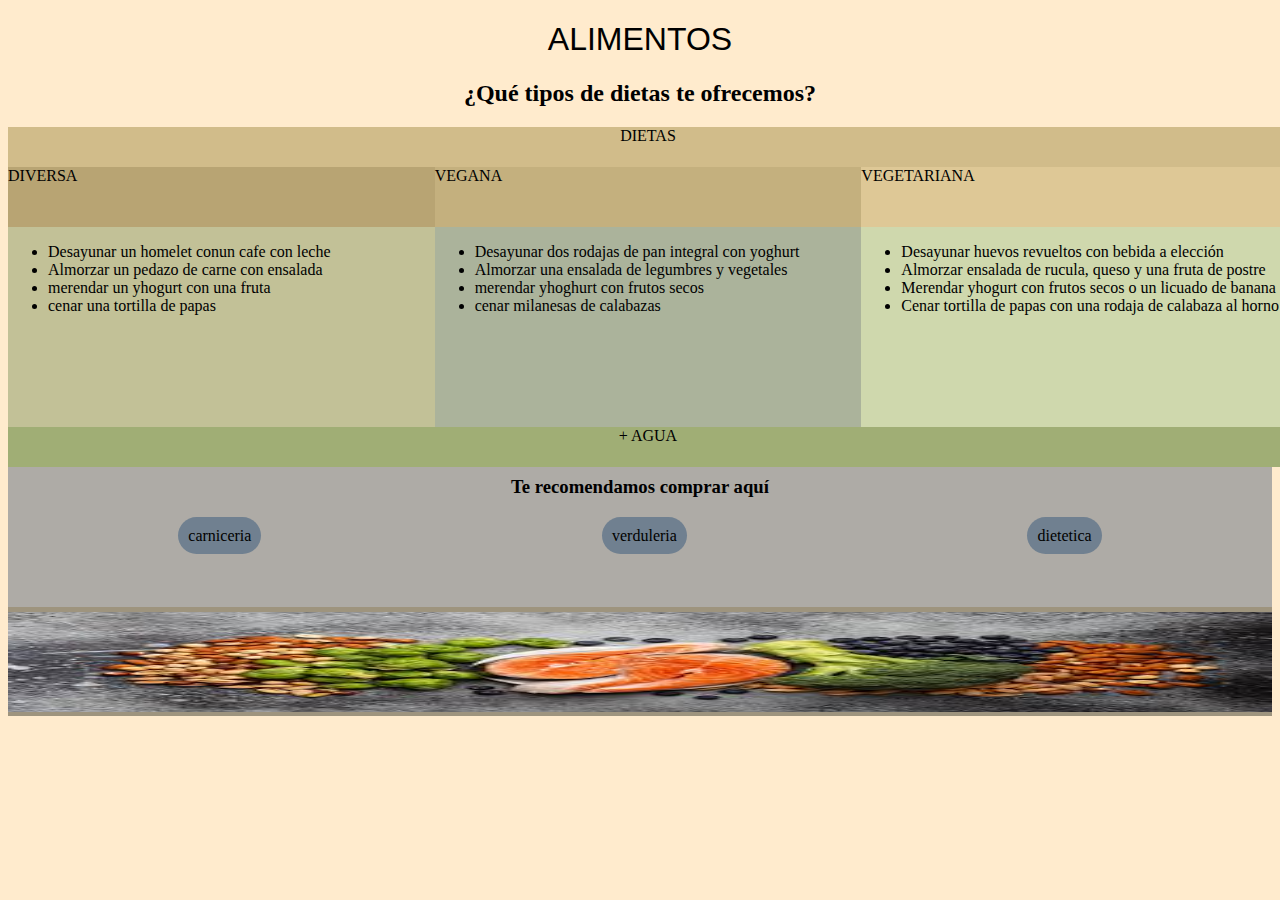
==== pages/alimentos.html @ 3fe72aac "inicializando el proyecto" ====
<!DOCTYPE html>
<html lang="en">

<head>
    <meta charset="UTF-8">
    <meta name="viewport" content="width=device-width, initial-scale=1.0">
    <title>ALIMENTOS|BOOKY</title>
    <link rel="stylesheet" href="../css/style.css">
</head>

<body class="back-alimentos">
    <header class="titulo-alimentos">
        <h1>ALIMENTOS</h1>
    </header>
    <main>
        <div class="subtitulo-alimentos">
            <h2>¿Qué tipos de dietas te ofrecemos?</h2>
        </div>

        <section class="items-alimentos">
            <div class="header">DIETAS</div>
            <div class="diversa">DIVERSA</div>
            <div class="vegana">VEGANA</div>
            <div class="vegetariana">VEGETARIANA</div>
            <div class="uno">
                <ul>
                    <li>Desayunar un homelet conun cafe con leche </li>
                    <li>Almorzar un pedazo de carne con ensalada</li>
                    <li>merendar un yhogurt con una fruta</li>
                    <li>cenar una tortilla de papas</li>
                </ul>
            </div>
            <div class="dos">
                <ul>
                    <li>Desayunar dos rodajas de pan integral con yoghurt</li>
                    <li>Almorzar una ensalada de legumbres y vegetales</li>
                    <li>merendar yhoghurt con frutos secos</li>
                    <li>cenar milanesas de calabazas</li>
                </ul>
            </div>
            <div class="tres">
                <ul>
                    <li>Desayunar huevos revueltos con bebida a elección</li>
                    <li>Almorzar ensalada de rucula, queso y una fruta de postre </li>
                    <li>Merendar yhogurt con frutos secos o un licuado de banana</li>
                    <li>Cenar tortilla de papas con una rodaja de calabaza al horno</li>
                </ul>
            </div>
            <div class="agua">+ AGUA</div>
        </section>




    </main>
    <footer class="footer-alimentos">

      
        <section class="box-links">
            <div class="titulo-footer">
                <h3>Te recomendamos comprar aquí</h3>
            </div>
            <div class="carniceria"><a href="http://carniceriaelfabi.com">carniceria</a></div>
            <div class="verduleria"><a href="http://greenshop.ar">verduleria</a></div>
            <div class="dietetica"><a href="http://newgarden.com.ar">dietetica</a></div>
        </section>


        <img src="../contenido/imagenes/foto2.jpeg" alt="foto de relleno">
    </footer>
</body>

</html>
---- css/style.css ----
a {
    text-decoration: none;
}



@import url('https://fonts.googleapis.com/css2?family=Bebas+Neue&display=swap');

/*INDEX*/


.healt h1 {
    position: absolute;
    top: 70px;
    left: 45rem;
    font-family: "Bebas Neue", sans-serif;
    font-weight: 400;
    font-style: normal;
    flex-wrap: wrap;

}

.backindex {
    background-color: #708090;
}







.row {
    position: absolute;
    margin-top: 125px;
}









.container {
    position: absolute;
    margin-top: 270px;
    font-size: 30px;
}


     
    









/*ALIMENTOS*/

@import url('https://fonts.googleapis.com/css2?family=Poetsen+One&display=swap');

.back-alimentos {
    background-color: blanchedalmond;
}

.titulo-alimentos h1 {
    text-align: center;
    font-family: "Poetsen One", sans-serif;
    font-weight: 400;
    font-style: normal;
}

.subtitulo-alimentos h2 {
    text-align: center;
}


.items-alimentos {
    display: grid;
    position: absolute;
    width: 100%;
    grid-template-columns: repeat(3, 1fr);
    grid-template-rows: 40px 60px 200px 40px;
    grid-template-areas:
        "header header header"
        "diversa vegana vegetariana"
        "uno     dos    tres"
        "agua   agua   agua";
}



.header {
    grid-area: header;
    background-color: #d1bc8a;
    text-align: center;
}



.diversa {
    grid-area: diversa;
    background-color: #b8a473;
}


.vegana {
    grid-area: vegana;
    background-color: #c4b07e;
}


.vegetariana {
    grid-area: vegetariana;
    background-color: #dec896;
}


.uno {
    grid-area: uno;
    background-color: rgb(194, 193, 151);
}




.dos {
    grid-area: dos;
    background-color: rgb(171, 179, 155);
}


.tres {
    grid-area: tres;
    background-color: #cfd8ad;
}


.agua {
    text-align: center;
    background-color: #a0ae75;
    grid-area: agua;
}


.footer-alimentos {
    background-color: #9e947e;
}




.footer-alimentos h3 {
    text-align: center;
}



.box-links {

    margin-top: 350px;
    width: 100%;
    justify-items: center;
    background-color: #aeaba6;
    display: grid;
    grid-template-rows: 70px 80px;
    grid-template-columns: repeat(3; 1fr);
    grid-template-areas:
        "titulo titulo titulo"
        "carniceria verduleria dietetica";
}

.titulo-footer {
    grid-area: titulo;

}

.carniceria a {
    grid-area: carniceria;
    color: black;
    padding: 10px;
    background-color: #708090;
    border-radius: 30px;
    text-align: center;
}

.verduleria a {
    grid-area: verduleria;
    color: black;
    padding: 10px;
    background-color: #708090;
    border-radius: 30px;

}

.dietetica a {
    grid-area: dietetica;
    color: black;
    padding: 10px;
    background-color: #708090;
    border-radius: 30px;

}




.footer-alimentos img {
    width: 100%;
    height: 100px;
    margin-top: 5px;
}

/*MOBILE*/

@media screen and (max-width:768px) {
    

    .back-alimentos {
        background-color: blanchedalmond;
    }
    
    .titulo-alimentos h1 {
        text-align: center;
        font-family: "Poetsen One", sans-serif;
        font-weight: 200;
        font-style: normal;
    }
    
    .subtitulo-alimentos h2 {
        text-align: center;
    }
    .items-alimentos {
        display: grid;
        position: absolute;
        width: 100%;
        grid-template-columns: repeat(3, 1fr);
        grid-template-rows: 30px 40px 200px 30px 40px 200px 30px 40px 200px 30px;
        grid-template-areas:
            "header header header"
            "diversa diversa diversa "
            "uno    uno   uno  "
            "header header header"
            "vegana vegana vegana"
            "dos    dos      dos"
            "header header header"
            "vegetariana vegetariana vegetariana"
            "tres         tres       tres"
            "agua   agua   agua";
    }
   
    
    .box-links {

        margin-top: 350px;
        width: 100%;
        justify-items: center;
        background-color: #aeaba6;
        display: grid;
        grid-template-rows: 90px 110px;
        grid-template-columns: repeat(3; 1fr);
        grid-template-areas:
            "titulo titulo titulo"
            "carniceria verduleria dietetica";
    }
    .footer-alimentos img {
        width: 768px;
        height: 100px;
        margin-top: 5px;
    }
}




/*MATERIAL*/





.titulo-materiales {
    text-align: center;
}






.backmateriales {
    background-image: url(../contenido/imagenes/back-material.webp);
    background-repeat: no-repeat;
    background-size: cover;
    background-attachment: fixed;
    background-position: center;
}

.loop video {
    width: 100%;
    height: 300px;
}

.footer-materiales {
   position: relative;
   bottom:-310px;
    background-color: black;
    height: 90px;
   
}


.footer-materiales p {
font-size: 60px;
text-align: center;
}


/*MOBILE*/ 
    
@media screen and (max-width:768px) {
    .footer-materiales p {
        font-size: 50px;
        text-align: center;
        }
}
/*HEAD*/

.backhead {
    background-color: rgba(132, 215, 248, 0.671);
}

.titulo-head h1 {
background-color: skyblue;
text-align: center;
}

.footer-head {
position: relative;
    bottom: -540px;
    background-color: rgb(172, 172, 237);
    font-size: 70px;
    height: 120px;
    text-align: center;
}
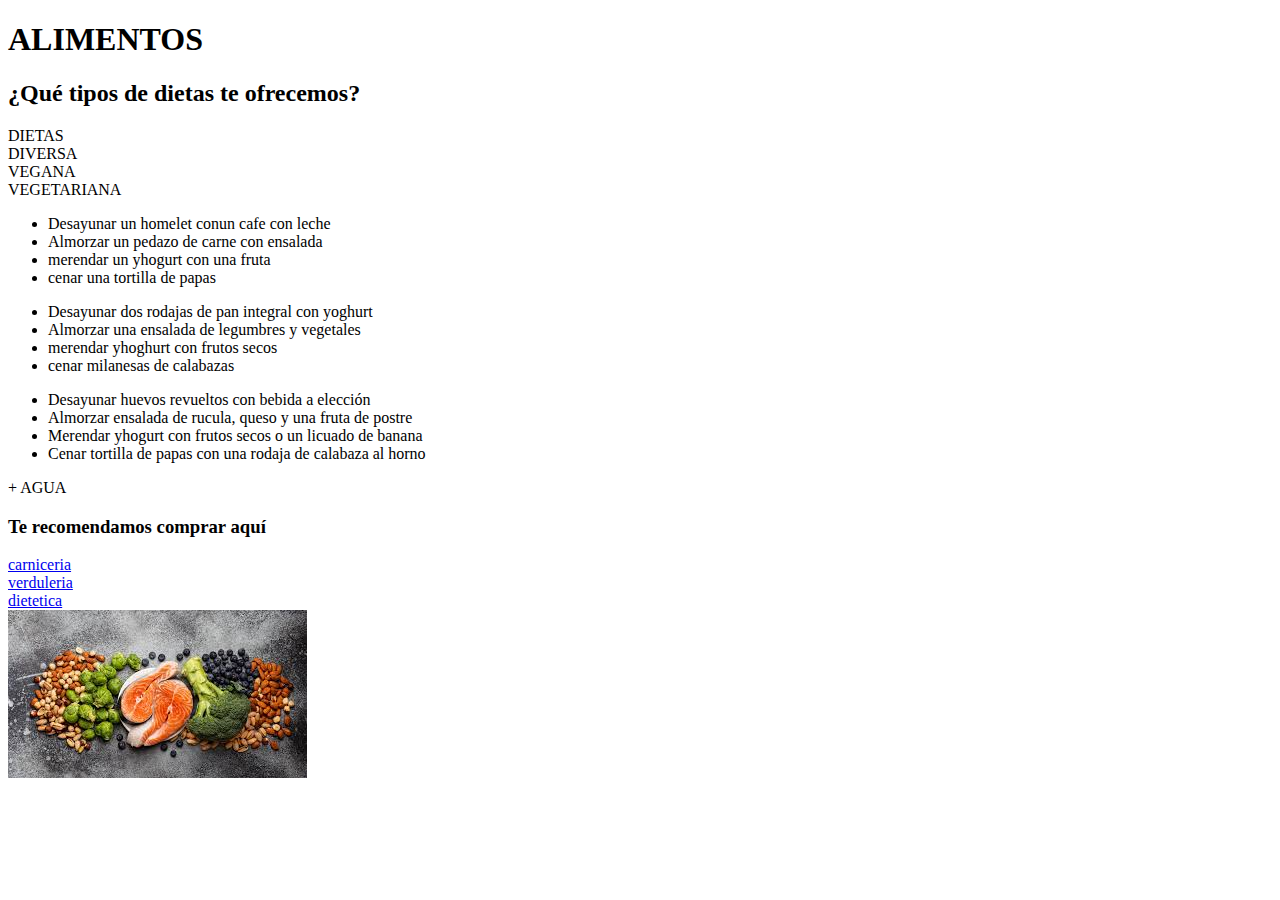
==== commit aa514e61: "6/1" ====
--- a/pages/alimentos.html
+++ b/pages/alimentos.html
@@ -5,7 +5,7 @@
     <meta charset="UTF-8">
     <meta name="viewport" content="width=device-width, initial-scale=1.0">
     <title>ALIMENTOS|BOOKY</title>
-    <link rel="stylesheet" href="../css/style.css">
+    <link rel="stylesheet" href="../css/estilos.css">
 </head>
 
 <body class="back-alimentos">
--- a/css/estilos.css
+++ b/css/estilos.css
@@ -0,0 +1,3 @@
+
+
+/*# sourceMappingURL=estilos.css.map */
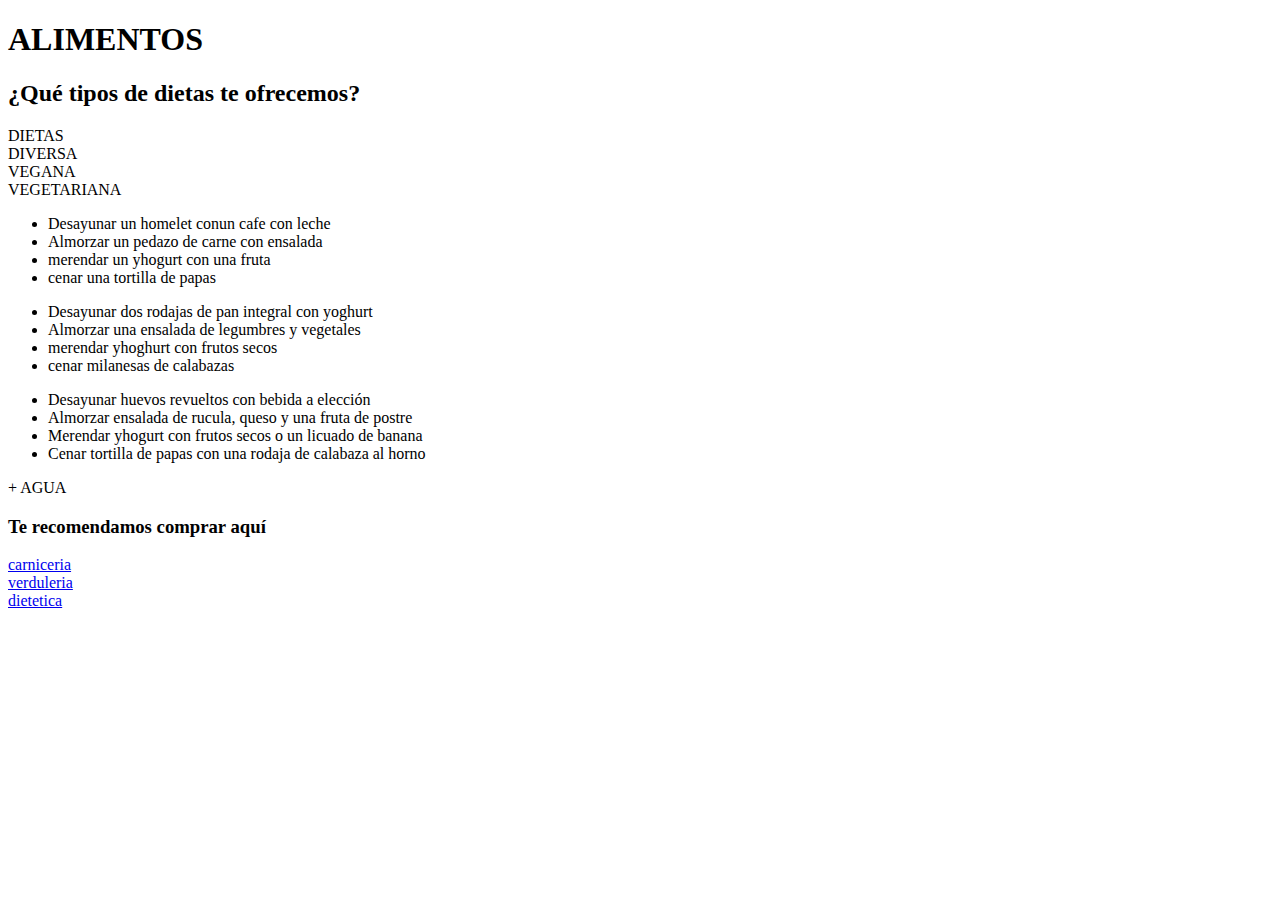
==== commit a894f864: "20:16" ====
--- a/pages/alimentos.html
+++ b/pages/alimentos.html
@@ -5,7 +5,7 @@
     <meta charset="UTF-8">
     <meta name="viewport" content="width=device-width, initial-scale=1.0">
     <title>ALIMENTOS|BOOKY</title>
-    <link rel="stylesheet" href="../css/estilos.css">
+    <link rel="stylesheet" href="../CSS/estilos.css">
 </head>
 
 <body class="back-alimentos">
@@ -66,7 +66,7 @@
         </section>
 
 
-        <img src="../contenido/imagenes/foto2.jpeg" alt="foto de relleno">
+       
     </footer>
 </body>
 
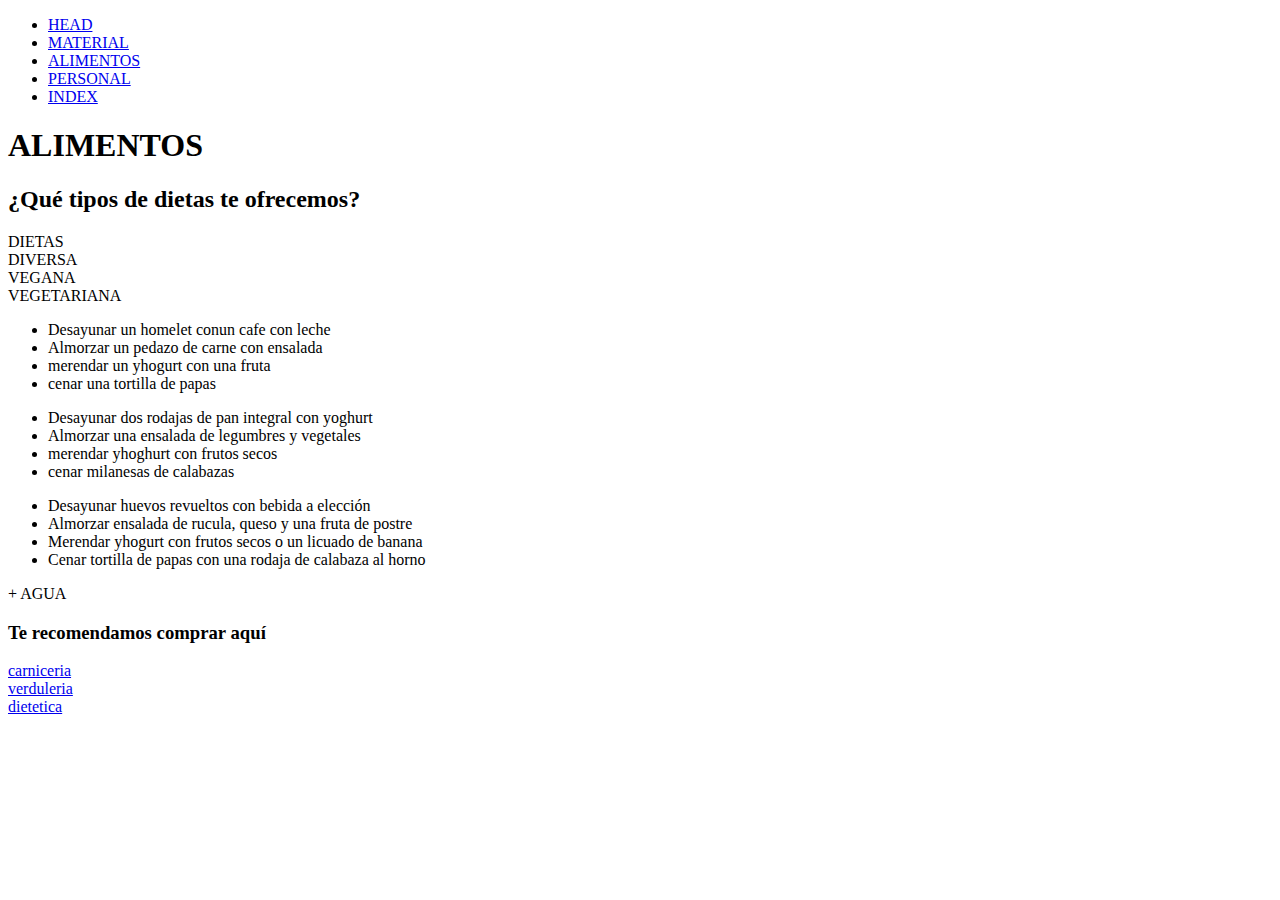
==== commit 3efbd172: "16:47" ====
--- a/pages/alimentos.html
+++ b/pages/alimentos.html
@@ -10,6 +10,17 @@
 
 <body class="back-alimentos">
     <header class="titulo-alimentos">
+       
+       <ul class="navbar-alimentos">
+        <li><a href="./head.html">HEAD</a></li>
+        <li><a href="./material.html">MATERIAL</a></li>
+        <li><a href="#">ALIMENTOS</a></li>
+        <li><a href="./personal.html">PERSONAL</a></li>
+        <li><a href="../index.html">INDEX</a></li>
+       </ul>
+       
+       
+       
         <h1>ALIMENTOS</h1>
     </header>
     <main>
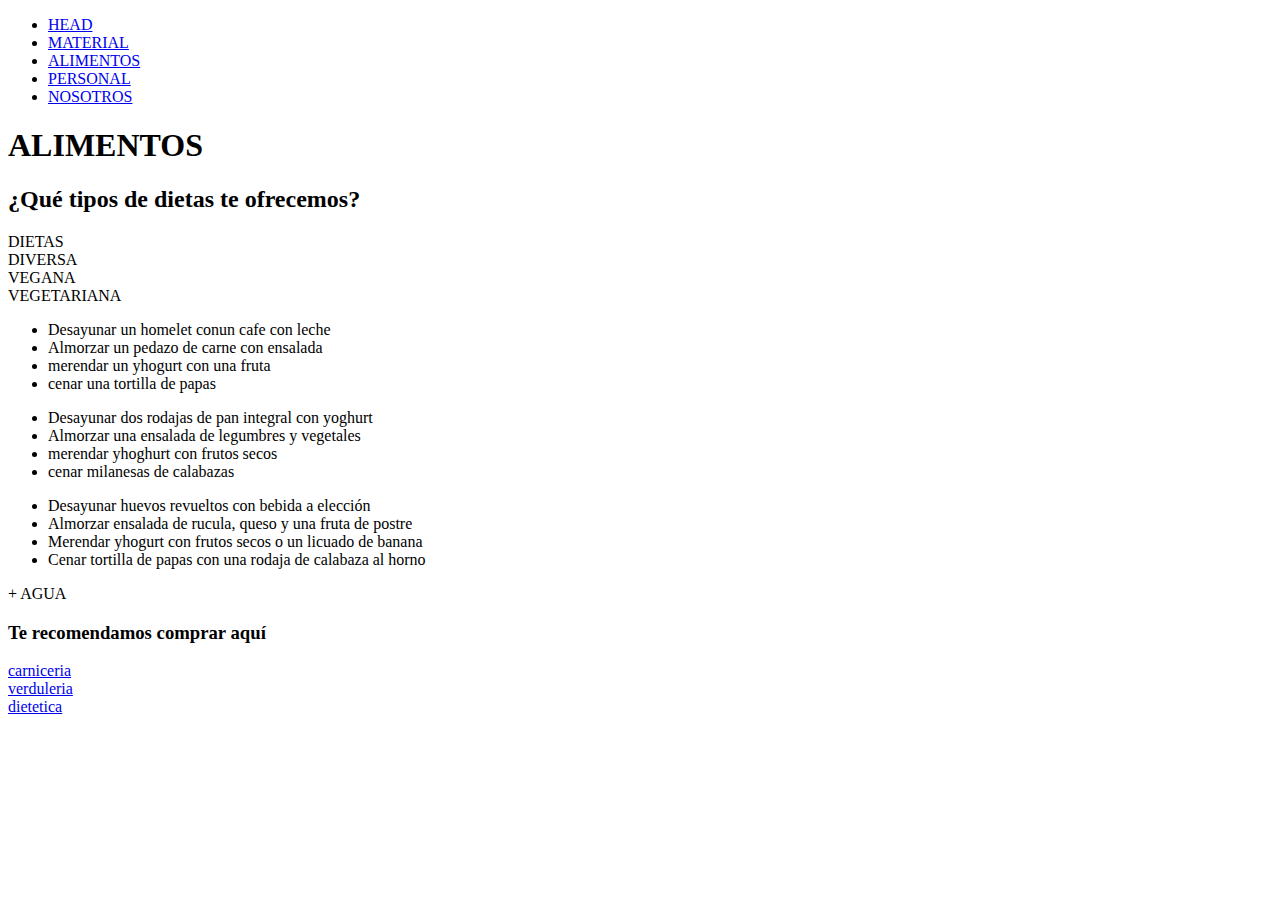
==== commit 5d20b779: "12:27" ====
--- a/pages/alimentos.html
+++ b/pages/alimentos.html
@@ -4,7 +4,7 @@
 <head>
     <meta charset="UTF-8">
     <meta name="viewport" content="width=device-width, initial-scale=1.0">
-    <title>ALIMENTOS|BOOKY</title>
+    <title>ALIMENTOS|HEALT</title>
     <link rel="stylesheet" href="../CSS/estilos.css">
 </head>
 
@@ -16,7 +16,7 @@
         <li><a href="./material.html">MATERIAL</a></li>
         <li><a href="#">ALIMENTOS</a></li>
         <li><a href="./personal.html">PERSONAL</a></li>
-        <li><a href="../index.html">INDEX</a></li>
+        <li><a href="../index.html">NOSOTROS</a></li>
        </ul>
        
        
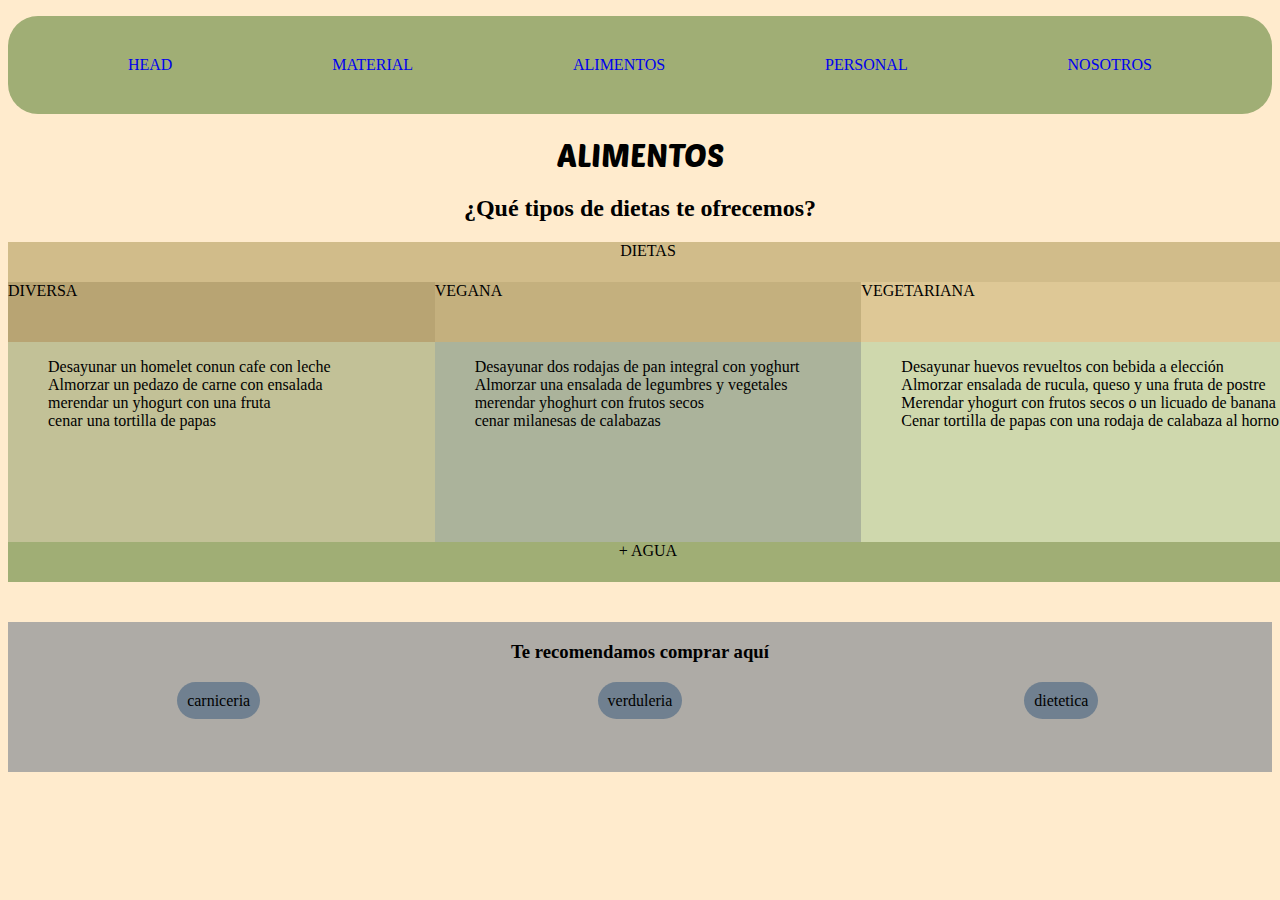
==== commit 0b4351b0: "p" ====
--- a/pages/alimentos.html
+++ b/pages/alimentos.html
@@ -4,8 +4,10 @@
 <head>
     <meta charset="UTF-8">
     <meta name="viewport" content="width=device-width, initial-scale=1.0">
+    <meta name="description" content="salud">
+    <meta name="keywords" content="ALIMENTACIÓN, DIETAS, ALIMENTOS">
     <title>ALIMENTOS|HEALT</title>
-    <link rel="stylesheet" href="../CSS/estilos.css">
+    <link rel="stylesheet" href="../css/estilos.css">
 </head>
 
 <body class="back-alimentos">
--- a/css/estilos.css
+++ b/css/estilos.css
@@ -0,0 +1,528 @@
+@import url("https://fonts.googleapis.com/css2?family=Bebas+Neue&display=swap");
+@import url("https://fonts.googleapis.com/css2?family=Poetsen+One&display=swap");
+@import url("https://fonts.googleapis.com/css2?family=Bebas+Neue&family=Playfair+Display:ital,wght@0,400..900;1,400..900&family=Roboto+Mono:ital,wght@0,100..700;1,100..700&display=swap");
+a {
+  text-decoration: none;
+}
+
+li {
+  list-style: none;
+}
+
+.healt {
+  flex-wrap: wrap;
+}
+.healt h1 {
+  position: relative;
+  top: 70px;
+  left: 45rem;
+  font-family: "bebas Neue", sans-serif;
+  font-weight: 400;
+  font-style: normal;
+}
+
+.titulo-alimentos .navbar-alimentos {
+  display: flex;
+  flex-wrap: wrap;
+  justify-content: space-around;
+  background-color: #a0ae75;
+  padding: 40px;
+  border-radius: 30px;
+}
+.titulo-alimentos h1 {
+  text-align: center;
+  font-family: "Poetsen One", sans-serif;
+  font-weight: 400;
+  font-style: normal;
+}
+
+.titulo-materiales .navbar-material {
+  display: flex;
+  flex-wrap: wrap;
+  justify-content: space-around;
+  background-color: skyblue;
+  padding: 30px;
+  border-radius: 30px;
+  margin-top: 10px;
+}
+.titulo-materiales h1 {
+  text-align: center;
+}
+
+.titulo-head .navbar-head {
+  display: flex;
+  flex-wrap: wrap;
+  justify-content: space-around;
+  background-color: rgb(172, 172, 237);
+  padding: 30px;
+  border-radius: 30px;
+  margin-top: 10px;
+}
+.titulo-head h1 {
+  background-color: skyblue;
+  text-align: center;
+}
+
+.header-personal .navbar-personal {
+  display: flex;
+  flex-wrap: wrap;
+  justify-content: space-around;
+  background-color: black;
+  padding: 40px;
+  border-radius: 30px;
+  margin-top: 10px;
+}
+.header-personal h1 {
+  text-align: center;
+  text-align: center;
+  font-family: "Poetsen One", sans-serif;
+  font-weight: 400;
+  font-style: normal;
+}
+
+.back-alimentos {
+  background-color: blanchedalmond;
+}
+
+.subtitulo-alimentos h2 {
+  text-align: center;
+}
+
+.items-alimentos {
+  display: grid;
+  position: absolute;
+  width: 100%;
+  grid-template-columns: repeat(3, 1fr);
+  grid-template-rows: 40px 60px 200px 40px;
+  grid-template-areas: "header header header" "diversa vegana vegetariana" "uno     dos    tres" "agua   agua   agua";
+}
+.items-alimentos .header {
+  grid-area: header;
+  background-color: #d1bc8a;
+  text-align: center;
+}
+.items-alimentos .diversa {
+  grid-area: diversa;
+  background-color: #b8a473;
+}
+.items-alimentos .vegana {
+  grid-area: vegana;
+  background-color: #c4b07e;
+}
+.items-alimentos .vegetariana {
+  grid-area: vegetariana;
+  background-color: #dec896;
+}
+.items-alimentos .uno {
+  grid-area: uno;
+  background-color: rgb(194, 193, 151);
+}
+.items-alimentos .dos {
+  grid-area: dos;
+  background-color: rgb(171, 179, 155);
+}
+.items-alimentos .tres {
+  grid-area: tres;
+  background-color: #cfd8ad;
+}
+.items-alimentos .agua {
+  text-align: center;
+  background-color: #a0ae75;
+  grid-area: agua;
+}
+
+.cuadro {
+  position: relative;
+  display: flex;
+  justify-content: space-around;
+  flex-wrap: wrap;
+  flex-direction: row;
+}
+.cuadro .primera {
+  flex-direction: column;
+}
+.cuadro .primera .one {
+  background-color: aquamarine;
+  padding-bottom: 40px;
+}
+.cuadro .primera .one .especialistas {
+  background-color: aliceblue;
+  text-align: center;
+}
+.cuadro .primera .two {
+  background-color: aquamarine;
+  padding-bottom: 50px;
+}
+.cuadro .primera .two .experiencia {
+  background-color: aliceblue;
+  text-align: center;
+}
+.cuadro .segunda {
+  flex-direction: column;
+}
+.cuadro .segunda .three {
+  background-color: aquamarine;
+  padding-bottom: 50px;
+}
+.cuadro .segunda .three .dietas {
+  background-color: aliceblue;
+  text-align: center;
+}
+.cuadro .segunda .four {
+  background-color: aquamarine;
+  padding-bottom: 50px;
+}
+.cuadro .segunda .four .atencion {
+  background-color: aliceblue;
+  text-align: center;
+}
+
+.backindex {
+  background-color: #708090;
+}
+
+.inicio {
+  position: relative;
+  display: flex;
+  flex-direction: column;
+  top: 90px;
+  width: 631px;
+  height: 500px;
+  margin-left: 450px;
+}
+.inicio img {
+  width: 627px;
+}
+.inicio h3 {
+  text-align: center;
+}
+.inicio .d1 {
+  border: solid 2px black;
+}
+.inicio .d1:hover {
+  background-color: #aeaba6;
+  transition: all 2s;
+}
+.inicio .d2 {
+  border: solid 2px black;
+  margin-top: 30px;
+}
+.inicio .d2:hover {
+  background-color: #aeaba6;
+  transition: all 2s;
+}
+.inicio .d2 img {
+  width: 629px;
+}
+.inicio .d3 {
+  border: solid 2px black;
+  margin-top: 30px;
+}
+.inicio .d3:hover {
+  background-color: #aeaba6;
+  transition: all 2s;
+}
+.inicio .d4 {
+  border: solid 2px black;
+  margin-top: 30px;
+}
+.inicio .d4:hover {
+  background-color: #aeaba6;
+  transition: all 2s;
+}
+
+.backhead {
+  background-color: rgba(132, 215, 248, 0.671);
+}
+
+.main-head {
+  position: relative;
+  left: 230px;
+  width: 70%;
+  height: 900px;
+}
+.main-head p {
+  font-size: 20px;
+}
+
+.carousel {
+  position: relative;
+  flex-wrap: wrap;
+  top: 30px;
+  margin-right: 60px;
+  margin-left: 60px;
+  margin-bottom: 70px;
+}
+
+.footer-index {
+  position: relative;
+  top: 1800px;
+  border: double;
+  flex-wrap: wrap;
+}
+.footer-index h4 {
+  text-align: center;
+  margin-bottom: 15px;
+}
+.footer-index .items {
+  text-align: center;
+}
+.footer-index .items a {
+  font-size: 30px;
+  margin: 40px;
+}
+.footer-index .items a:hover {
+  background-color: #aeaba6;
+  border-radius: 100%;
+  padding: 5px;
+  transition: all 2s;
+}
+
+.footer-alimentos {
+  background-color: #9e947e;
+  position: relative;
+  top: 50px;
+}
+.footer-alimentos .box-links {
+  margin-top: 350px;
+  width: 100%;
+  justify-items: center;
+  background-color: #aeaba6;
+  display: grid;
+  grid-template-rows: 70px 80px;
+  grid-template-columns: repeat(3, 1fr);
+  grid-template-areas: "titulo titulo titulo" "carniceria verduleria dietetica";
+}
+.footer-alimentos .box-links .titulo-footer {
+  grid-area: titulo;
+}
+.footer-alimentos .box-links .titulo-footer h3 {
+  text-align: center;
+}
+.footer-alimentos .box-links .carniceria {
+  grid-area: carniceria;
+  text-align: center;
+}
+.footer-alimentos .box-links {
+  grid-area: verduleria;
+}
+.footer-alimentos .box-links {
+  grid-area: dietetica;
+}
+.footer-alimentos .box-links a {
+  color: black;
+  padding: 10px;
+  background-color: #708090;
+  border-radius: 30px;
+}
+
+.footer-materiales {
+  background-color: #708090;
+  margin-top: 20px;
+  font-size: 20px;
+}
+.footer-materiales .lore {
+  height: 50px;
+  transition: height 2s;
+  text-align: center;
+}
+.footer-materiales .lore:hover {
+  height: 150px;
+}
+
+.footer-head {
+  position: relative;
+  height: 150px;
+  bottom: 200px;
+  text-align: center;
+  border: dashed;
+}
+.footer-head h3 {
+  font-family: "Poetsen One", sans-serif;
+}
+.footer-head form label {
+  font-size: 20px;
+  margin-right: 10px;
+}
+.footer-head form input:hover {
+  box-shadow: 2px 2px rgb(172, 172, 237) inset;
+}
+
+.footer-personal {
+  background-color: #d1bc8a;
+  height: 120px;
+}
+.footer-personal p {
+  text-align: center;
+}
+.footer-personal .ig {
+  display: flex;
+  justify-content: space-around;
+}
+.footer-personal .ig a {
+  background-color: #708090;
+  border-radius: 20px;
+  color: black;
+}
+
+@media screen and (max-width: 768px) {
+  .back-alimentos {
+    background-color: blanchedalmond;
+  }
+  .titulo-alimentos .navbar-alimentos {
+    display: flex;
+    flex-wrap: wrap;
+    justify-content: space-around;
+    background-color: #a0ae75;
+    padding: 40px;
+    border-radius: 30px;
+  }
+  .titulo-alimentos h1 {
+    text-align: center;
+    font-family: "Poetsen One", sans-serif;
+    font-weight: 400;
+    font-style: normal;
+  }
+  .subtitulo-alimentos h2 {
+    text-align: center;
+  }
+  .items-alimentos {
+    display: grid;
+    position: absolute;
+    width: 100%;
+    grid-template-columns: repeat(3, 1fr);
+    grid-template-rows: 30px 40px 200px 30px 40px 200px 30px 40px 200px 30px;
+    grid-template-areas: "header header header" "diversa diversa diversa " "uno    uno   uno  " "header header header" "vegana vegana vegana" "dos    dos      dos" "header header header" "vegetariana vegetariana vegetariana" "tres         tres       tres" "agua   agua   agua";
+  }
+  .footer-alimentos .box-links {
+    margin-top: 350px;
+    width: 100%;
+    justify-items: center;
+    background-color: #aeaba6;
+    display: grid;
+    grid-template-rows: 90px 110px;
+    grid-template-columns: repeat 3, 1fr;
+    grid-template-areas: "titulo titulo titulo" "carniceria verduleria dietetica";
+  }
+  .footer-alimentos img {
+    width: 768px;
+    height: 100px;
+    margin-top: 5px;
+  }
+}
+@media screen and (max-width: 768px) {
+  .navbar-material {
+    display: flex;
+    flex-wrap: wrap;
+    justify-content: space-around;
+    background-color: skyblue;
+    padding: 30px;
+    border-radius: 30px;
+    margin-top: 10px;
+  }
+  h1 {
+    text-align: center;
+  }
+  .cuadro {
+    position: relative;
+    display: flex;
+    justify-content: space-around;
+    flex-wrap: wrap;
+    flex-direction: row;
+  }
+  .cuadro .primera {
+    flex-direction: column;
+  }
+  .cuadro .primera .one {
+    background-color: aquamarine;
+    padding-bottom: 40px;
+  }
+  .cuadro .primera .one .especialistas {
+    background-color: aliceblue;
+    text-align: center;
+  }
+  .cuadro .primera .two {
+    background-color: aquamarine;
+    padding-bottom: 50px;
+  }
+  .cuadro .primera .two .experiencia {
+    background-color: aliceblue;
+    text-align: center;
+  }
+  .cuadro .segunda {
+    flex-direction: column;
+  }
+  .cuadro .segunda .three {
+    background-color: aquamarine;
+    padding-bottom: 50px;
+  }
+  .cuadro .segunda .three .dietas {
+    background-color: aliceblue;
+    text-align: center;
+  }
+  .cuadro .segunda .four {
+    background-color: aquamarine;
+    padding-bottom: 50px;
+  }
+  .cuadro .segunda .four .atencion {
+    background-color: aliceblue;
+    text-align: center;
+  }
+  .cuadro .footer-materiales {
+    background-color: #708090;
+    margin-top: 20px;
+    font-size: 20px;
+  }
+  .cuadro .footer-materiales .lore {
+    height: 50px;
+    transition: height 2s;
+    text-align: center;
+  }
+  .cuadro .footer-materiales .lore:hover {
+    height: 150px;
+  }
+}
+@media screen and (max-width: 768px) {
+  .header-personal .navbar-personal {
+    display: flex;
+    flex-wrap: wrap;
+    justify-content: space-around;
+    background-color: black;
+    padding: 40px;
+    border-radius: 30px;
+    margin-top: 10px;
+  }
+  .header-personal h1 {
+    text-align: center;
+    text-align: center;
+    font-family: "Poetsen One", sans-serif;
+    font-weight: 400;
+    font-style: normal;
+  }
+  .carousel {
+    position: relative;
+    flex-wrap: wrap;
+    top: 30px;
+    margin-right: 60px;
+    margin-left: 60px;
+    margin-bottom: 70px;
+  }
+  .footer-personal {
+    background-color: #d1bc8a;
+    height: 100px;
+  }
+  .footer-personal p {
+    text-align: center;
+  }
+  .footer-personal .ig {
+    display: flex;
+    justify-content: space-around;
+  }
+  .footer-personal .ig a {
+    background-color: #708090;
+    border-radius: 20px;
+    color: black;
+  }
+}
+
+/*# sourceMappingURL=estilos.css.map */
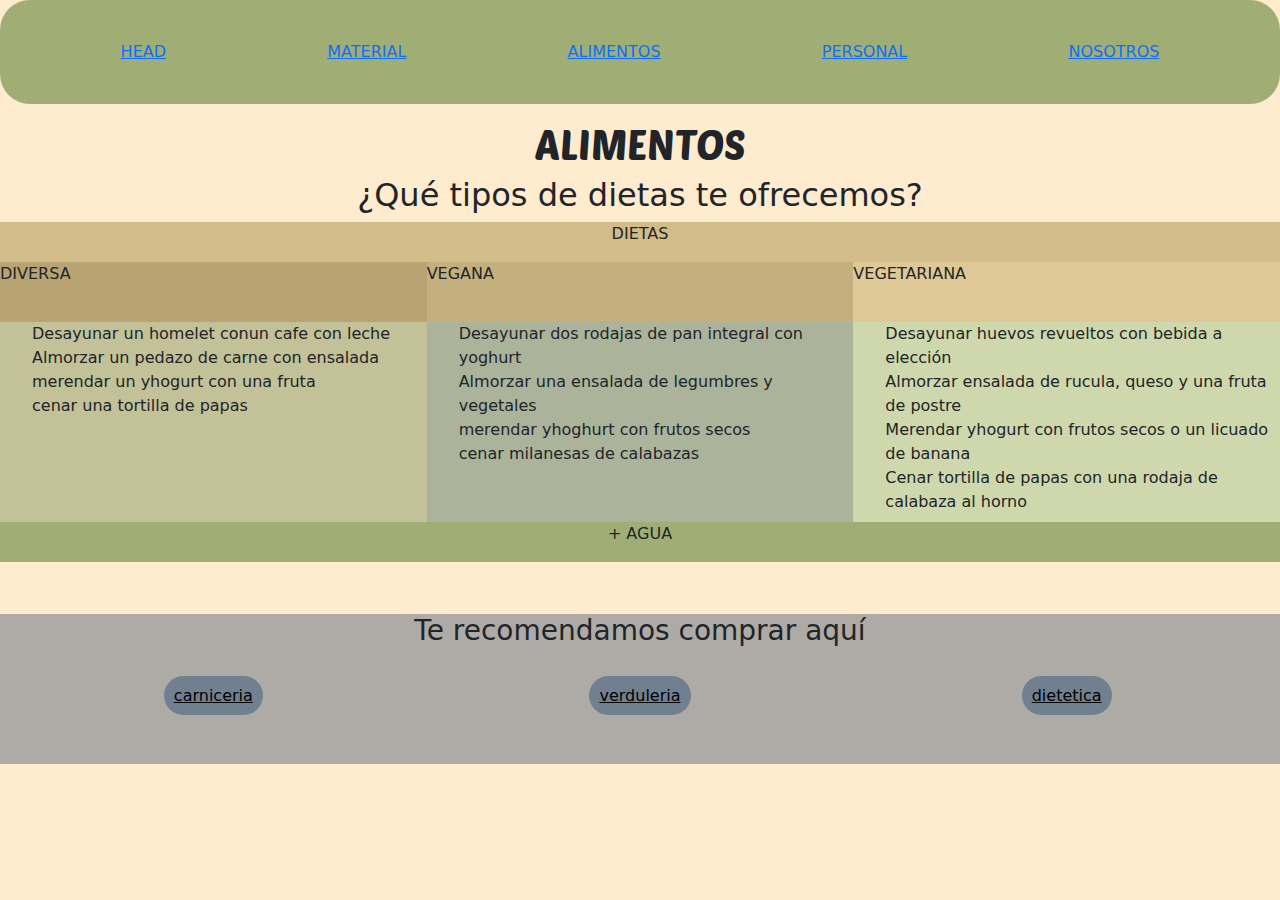
==== commit d4b04d52: "final-proyecto" ====
--- a/pages/alimentos.html
+++ b/pages/alimentos.html
@@ -2,85 +2,172 @@
 <html lang="en">
 
 <head>
-    <meta charset="UTF-8">
-    <meta name="viewport" content="width=device-width, initial-scale=1.0">
-    <meta name="description" content="salud">
-    <meta name="keywords" content="ALIMENTACIÓN, DIETAS, ALIMENTOS">
-    <title>ALIMENTOS|HEALT</title>
-    <link rel="stylesheet" href="../css/estilos.css">
+  <meta charset="UTF-8">
+  <meta name="viewport" content="width=device-width, initial-scale=1.0">
+  <meta name="description" content="salud">
+  <meta name="keywords" content="ALIMENTACIÓN, DIETAS, ALIMENTOS">
+  <title>ALIMENTOS|HEALT</title>
+  <link rel="stylesheet" href="../css/estilos.css">
+  <link href="https://cdn.jsdelivr.net/npm/bootstrap@5.3.3/dist/css/bootstrap.min.css" rel="stylesheet"
+    integrity="sha384-QWTKZyjpPEjISv5WaRU9OFeRpok6YctnYmDr5pNlyT2bRjXh0JMhjY6hW+ALEwIH" crossorigin="anonymous">
+  <link rel="shortcut icon" href="../contenido/imagenes/H-logo.png" type="image/x-icon">
 </head>
 
 <body class="back-alimentos">
-    <header class="titulo-alimentos">
-       
-       <ul class="navbar-alimentos">
-        <li><a href="./head.html">HEAD</a></li>
-        <li><a href="./material.html">MATERIAL</a></li>
-        <li><a href="#">ALIMENTOS</a></li>
-        <li><a href="./personal.html">PERSONAL</a></li>
-        <li><a href="../index.html">NOSOTROS</a></li>
-       </ul>
-       
-       
-       
-        <h1>ALIMENTOS</h1>
-    </header>
-    <main>
-        <div class="subtitulo-alimentos">
-            <h2>¿Qué tipos de dietas te ofrecemos?</h2>
+  <header class="titulo-alimentos">
+
+    <ul class="navbar-alimentos">
+      <li><a href="./head.html">HEAD</a></li>
+      <li><a href="./material.html">MATERIAL</a></li>
+      <li><a href="#">ALIMENTOS</a></li>
+      <li><a href="./personal.html">PERSONAL</a></li>
+      <li><a href="../index.html">NOSOTROS</a></li>
+    </ul>
+
+    <div class="alimentos-oculto">
+      <nav class="navbar bg-body-tertiary fixed-top">
+        <div class="container-fluid">
+          <p>PAGINAS</p>
+          <button class="navbar-toggler" type="button" data-bs-toggle="offcanvas" data-bs-target="#offcanvasNavbar"
+            aria-controls="offcanvasNavbar" aria-label="Toggle navigation">
+            <span class="navbar-toggler-icon"></span>
+          </button>
+          <div class="offcanvas offcanvas-end" tabindex="-1" id="offcanvasNavbar"
+            aria-labelledby="offcanvasNavbarLabel">
+            <div class="offcanvas-header">
+              <p>Nuestras paginas</p>
+              
+              <button type="button" class="btn-close" data-bs-dismiss="offcanvas" aria-label="Close"></button>
+            </div>
+            <div class="offcanvas-body">
+              <ul class="navbar-nav justify-content-end flex-grow-1 pe-3">
+                <li class="nav-item">
+                  <a class="nav-link active" aria-current="page" href="#">ALIMENTOS</a>
+                </li>
+
+                <li class="nav-item dropdown">
+                  <a class="nav-link dropdown-toggle" href="#" role="button" data-bs-toggle="dropdown"
+                    aria-expanded="false">
+                    Otras
+                  </a>
+                  <ul class="dropdown-menu">
+                    <li><a class="dropdown-item" href="../index.html">Nosotros</a></li>
+                    <li><a class="dropdown-item" href="./head.html">Head</a></li>
+                    <li><a class="dropdown-item" href="./material.html">Material</a></li>
+                    <li><a class="dropdown-item" href="./personal.html">Personal</a></li>
+
+                  </ul>
+                </li>
+              </ul>
+             
+            </div>
+          </div>
         </div>
-
-        <section class="items-alimentos">
-            <div class="header">DIETAS</div>
-            <div class="diversa">DIVERSA</div>
-            <div class="vegana">VEGANA</div>
-            <div class="vegetariana">VEGETARIANA</div>
-            <div class="uno">
-                <ul>
-                    <li>Desayunar un homelet conun cafe con leche </li>
-                    <li>Almorzar un pedazo de carne con ensalada</li>
-                    <li>merendar un yhogurt con una fruta</li>
-                    <li>cenar una tortilla de papas</li>
-                </ul>
-            </div>
-            <div class="dos">
-                <ul>
-                    <li>Desayunar dos rodajas de pan integral con yoghurt</li>
-                    <li>Almorzar una ensalada de legumbres y vegetales</li>
-                    <li>merendar yhoghurt con frutos secos</li>
-                    <li>cenar milanesas de calabazas</li>
-                </ul>
-            </div>
-            <div class="tres">
-                <ul>
-                    <li>Desayunar huevos revueltos con bebida a elección</li>
-                    <li>Almorzar ensalada de rucula, queso y una fruta de postre </li>
-                    <li>Merendar yhogurt con frutos secos o un licuado de banana</li>
-                    <li>Cenar tortilla de papas con una rodaja de calabaza al horno</li>
-                </ul>
-            </div>
-            <div class="agua">+ AGUA</div>
-        </section>
+      </nav>
+    </div>
 
 
 
+    <h1>ALIMENTOS</h1>
+  </header>
+  <main>
+    <div class="subtitulo-alimentos">
+      <h2>¿Qué tipos de dietas te ofrecemos?</h2>
+    </div>
 
-    </main>
-    <footer class="footer-alimentos">
+    <section class="items-alimentos">
+      <div class="header">DIETAS</div>
+      <div class="diversa">DIVERSA</div>
+      <div class="vegana">VEGANA</div>
+      <div class="vegetariana">VEGETARIANA</div>
+      <div class="uno">
+        <ul>
+          <li>Desayunar un homelet conun cafe con leche </li>
+          <li>Almorzar un pedazo de carne con ensalada</li>
+          <li>merendar un yhogurt con una fruta</li>
+          <li>cenar una tortilla de papas</li>
+        </ul>
+      </div>
+      <div class="dos">
+        <ul>
+          <li>Desayunar dos rodajas de pan integral con yoghurt</li>
+          <li>Almorzar una ensalada de legumbres y vegetales</li>
+          <li>merendar yhoghurt con frutos secos</li>
+          <li>cenar milanesas de calabazas</li>
+        </ul>
+      </div>
+      <div class="tres">
+        <ul>
+          <li>Desayunar huevos revueltos con bebida a elección</li>
+          <li>Almorzar ensalada de rucula, queso y una fruta de postre </li>
+          <li>Merendar yhogurt con frutos secos o un licuado de banana</li>
+          <li>Cenar tortilla de papas con una rodaja de calabaza al horno</li>
+        </ul>
+      </div>
+      <div class="agua">+ AGUA</div>
+    </section>
 
-      
-        <section class="box-links">
-            <div class="titulo-footer">
-                <h3>Te recomendamos comprar aquí</h3>
-            </div>
-            <div class="carniceria"><a href="http://carniceriaelfabi.com">carniceria</a></div>
-            <div class="verduleria"><a href="http://greenshop.ar">verduleria</a></div>
-            <div class="dietetica"><a href="http://newgarden.com.ar">dietetica</a></div>
-        </section>
+    <section class="dieta-oculta">
+      <h2>DIETAS</h2>
+
+<div class="diversa-mobile">
+  <h3>DIVERSA</h3>
+  <ul>
+    <li>Desayunar un homelet conun cafe con leche </li>
+    <li>Almorzar un pedazo de carne con ensalada</li>
+    <li>merendar un yhogurt con una fruta</li>
+    <li>cenar una tortilla de papas</li>
+  </ul>
+  <h4 class="agua-mobile">+ AGUA</h4>
+</div>
 
 
-       
-    </footer>
+<div class="vegana-mobile">
+  <h3>VEGANA</h3>
+  <ul>
+    <li>Desayunar dos rodajas de pan integral con yoghurt</li>
+    <li>Almorzar una ensalada de legumbres y vegetales</li>
+    <li>merendar yhoghurt con frutos secos</li>
+    <li>cenar milanesas de calabazas</li>
+  </ul>
+  <h4 class="agua-mobile">+ AGUA</h4>
+</div>
+
+
+<div class="vegetariana-mobile">
+  <h3>VEGETARIANA</h3>
+  <ul>
+    <li>Desayunar huevos revueltos con bebida a elección</li>
+    <li>Almorzar ensalada de rucula, queso y una fruta de postre </li>
+    <li>Merendar yhogurt con frutos secos o un licuado de banana</li>
+    <li>Cenar tortilla de papas con una rodaja de calabaza al horno</li>
+  </ul>
+  <h4 class="agua-mobile">+ AGUA</h4>
+</div>
+    </section>
+
+
+  </main>
+  <footer class="footer-alimentos">
+
+
+    <section class="box-links">
+      <div class="titulo-footer">
+        <h3>Te recomendamos comprar aquí</h3>
+      </div>
+      <div class="carniceria"><a href="http://carniceriaelfabi.com" target="_blank">carniceria</a></div>
+      <div class="verduleria"><a href="http://greenshop.ar" target="_blank">verduleria</a></div>
+      <div class="dietetica"><a href="http://newgarden.com.ar" target="_blank">dietetica</a></div>
+    </section>
+
+
+
+  </footer>
+
+
+  <script src="https://cdn.jsdelivr.net/npm/bootstrap@5.3.3/dist/js/bootstrap.bundle.min.js"
+    integrity="sha384-YvpcrYf0tY3lHB60NNkmXc5s9fDVZLESaAA55NDzOxhy9GkcIdslK1eN7N6jIeHz"
+    crossorigin="anonymous"></script>
 </body>
 
 </html>--- a/css/estilos.css
+++ b/css/estilos.css
@@ -9,16 +9,18 @@
   list-style: none;
 }
 
-.healt {
+.navbar-index {
+  display: flex;
   flex-wrap: wrap;
-}
-.healt h1 {
-  position: relative;
-  top: 70px;
-  left: 45rem;
-  font-family: "bebas Neue", sans-serif;
-  font-weight: 400;
-  font-style: normal;
+  justify-content: space-around;
+  background-color: rgba(111, 117, 93, 0.7058823529);
+  padding: 35px;
+  border-radius: 30px;
+  margin-top: 10px;
+}
+
+.index-oculto {
+  display: none;
 }
 
 .titulo-alimentos .navbar-alimentos {
@@ -28,6 +30,9 @@
   background-color: #a0ae75;
   padding: 40px;
   border-radius: 30px;
+}
+.titulo-alimentos .alimentos-oculto {
+  display: none;
 }
 .titulo-alimentos h1 {
   text-align: center;
@@ -45,6 +50,9 @@
   border-radius: 30px;
   margin-top: 10px;
 }
+.titulo-materiales .material-oculto {
+  display: none;
+}
 .titulo-materiales h1 {
   text-align: center;
 }
@@ -62,6 +70,9 @@
   background-color: skyblue;
   text-align: center;
 }
+.titulo-head .head-oculto {
+  display: none;
+}
 
 .header-personal .navbar-personal {
   display: flex;
@@ -72,6 +83,9 @@
   border-radius: 30px;
   margin-top: 10px;
 }
+.header-personal .personal-oculto {
+  display: none;
+}
 .header-personal h1 {
   text-align: center;
   text-align: center;
@@ -91,6 +105,7 @@
 .items-alimentos {
   display: grid;
   position: absolute;
+  flex-wrap: wrap;
   width: 100%;
   grid-template-columns: repeat(3, 1fr);
   grid-template-rows: 40px 60px 200px 40px;
@@ -129,6 +144,10 @@
   text-align: center;
   background-color: #a0ae75;
   grid-area: agua;
+}
+
+.dieta-oculta {
+  display: none;
 }
 
 .cuadro {
@@ -179,19 +198,33 @@
 
 .backindex {
   background-color: #708090;
+  overflow-x: hidden;
+}
+
+.healt {
+  flex-wrap: wrap;
+}
+.healt h1 {
+  position: relative;
+  top: 40px;
+  left: 730px;
+  font-family: "bebas Neue", sans-serif;
+  font-weight: 400;
+  font-style: normal;
 }
 
 .inicio {
   position: relative;
-  display: flex;
   flex-direction: column;
+  flex-wrap: wrap;
   top: 90px;
   width: 631px;
   height: 500px;
-  margin-left: 450px;
+  left: 450px;
 }
 .inicio img {
   width: 627px;
+  z-index: -1;
 }
 .inicio h3 {
   text-align: center;
@@ -366,6 +399,106 @@
 }
 
 @media screen and (max-width: 768px) {
+  .navbar-index {
+    display: flex;
+    flex-wrap: wrap;
+    justify-content: space-around;
+    background-color: rgba(111, 117, 93, 0.7058823529);
+    padding: 35px;
+    border-radius: 30px;
+    margin-top: 10px;
+  }
+  .index-oculto {
+    display: none;
+  }
+  .backindex {
+    background-color: #708090;
+    overflow-x: hidden;
+  }
+  .healt {
+    flex-wrap: wrap;
+  }
+  .healt h1 {
+    position: relative;
+    top: 40px;
+    left: 730px;
+    font-family: "bebas Neue", sans-serif;
+    font-weight: 400;
+    font-style: normal;
+  }
+  .inicio {
+    position: relative;
+    display: flex;
+    flex-direction: column;
+    flex-wrap: wrap;
+  }
+  .inicio img {
+    width: 400px;
+    z-index: -1;
+  }
+  .inicio h3 {
+    text-align: center;
+  }
+  .inicio .d1 {
+    border: solid 2px black;
+  }
+  .inicio .d1:hover {
+    background-color: #aeaba6;
+    transition: all 2s;
+  }
+  .inicio .d2 {
+    border: solid 2px black;
+    margin-top: 30px;
+  }
+  .inicio .d2:hover {
+    background-color: #aeaba6;
+    transition: all 2s;
+  }
+  .inicio .d2 img {
+    width: 629px;
+  }
+  .inicio .d3 {
+    border: solid 2px black;
+    margin-top: 30px;
+  }
+  .inicio .d3:hover {
+    background-color: #aeaba6;
+    transition: all 2s;
+  }
+  .inicio .d4 {
+    border: solid 2px black;
+    margin-top: 30px;
+  }
+  .inicio .d4:hover {
+    background-color: #aeaba6;
+    transition: all 2s;
+  }
+  .footer-index {
+    position: relative;
+    top: 1800px;
+    border: double;
+    flex-wrap: wrap;
+    display: none;
+  }
+  .footer-index h4 {
+    text-align: center;
+    margin-bottom: 15px;
+  }
+  .footer-index .items {
+    text-align: center;
+  }
+  .footer-index .items a {
+    font-size: 30px;
+    margin: 40px;
+  }
+  .footer-index .items a:hover {
+    background-color: #aeaba6;
+    border-radius: 100%;
+    padding: 5px;
+    transition: all 2s;
+  }
+}
+@media screen and (max-width: 768px) {
   .back-alimentos {
     background-color: blanchedalmond;
   }
@@ -388,11 +521,46 @@
   }
   .items-alimentos {
     display: grid;
+    flex-wrap: wrap;
     position: absolute;
     width: 100%;
     grid-template-columns: repeat(3, 1fr);
     grid-template-rows: 30px 40px 200px 30px 40px 200px 30px 40px 200px 30px;
     grid-template-areas: "header header header" "diversa diversa diversa " "uno    uno   uno  " "header header header" "vegana vegana vegana" "dos    dos      dos" "header header header" "vegetariana vegetariana vegetariana" "tres         tres       tres" "agua   agua   agua";
+  }
+  .items-alimentos .header {
+    grid-area: header;
+    background-color: #d1bc8a;
+    text-align: center;
+  }
+  .items-alimentos .diversa {
+    grid-area: diversa;
+    background-color: #b8a473;
+  }
+  .items-alimentos .vegana {
+    grid-area: vegana;
+    background-color: #c4b07e;
+  }
+  .items-alimentos .vegetariana {
+    grid-area: vegetariana;
+    background-color: #dec896;
+  }
+  .items-alimentos .uno {
+    grid-area: uno;
+    background-color: rgb(194, 193, 151);
+  }
+  .items-alimentos .dos {
+    grid-area: dos;
+    background-color: rgb(171, 179, 155);
+  }
+  .items-alimentos .tres {
+    grid-area: tres;
+    background-color: #cfd8ad;
+  }
+  .items-alimentos .agua {
+    text-align: center;
+    background-color: #a0ae75;
+    grid-area: agua;
   }
   .footer-alimentos .box-links {
     margin-top: 350px;
@@ -404,14 +572,242 @@
     grid-template-columns: repeat 3, 1fr;
     grid-template-areas: "titulo titulo titulo" "carniceria verduleria dietetica";
   }
-  .footer-alimentos img {
-    width: 768px;
-    height: 100px;
-    margin-top: 5px;
+}
+@media screen and (max-width: 320px) {
+  .back-alimentos {
+    background-color: blanchedalmond;
+  }
+  .titulo-alimentos .navbar-alimentos {
+    display: flex;
+    flex-wrap: wrap;
+    justify-content: space-around;
+    background-color: #a0ae75;
+    padding: 40px;
+    border-radius: 30px;
+    display: none;
+  }
+  .titulo-alimentos .alimentos-oculto {
+    display: flex;
+  }
+  .titulo-alimentos h1 {
+    position: relative;
+    top: 60px;
+    text-align: center;
+    font-family: "Poetsen One", sans-serif;
+    font-weight: 400;
+    font-style: normal;
+  }
+  .subtitulo-alimentos h2 {
+    display: none;
+    text-align: center;
+  }
+  .items-alimentos {
+    display: grid;
+    display: none;
+    flex-wrap: wrap;
+    position: absolute;
+    width: 100%;
+    grid-template-columns: 320px;
+    grid-template-rows: 20px 30px 50px 20px 30px 50px 20px 30px 50px 20px;
+    grid-template-areas: "header" "diversa " "uno   " "agua  " "vegana " "dos    " "agua   " "vegetariana" "tres    " "agua   ";
+  }
+  .items-alimentos .header {
+    grid-area: header;
+    background-color: #d1bc8a;
+    text-align: center;
+  }
+  .items-alimentos .diversa {
+    grid-area: diversa;
+    background-color: #b8a473;
+  }
+  .items-alimentos .vegana {
+    grid-area: vegana;
+    background-color: #c4b07e;
+  }
+  .items-alimentos .vegetariana {
+    grid-area: vegetariana;
+    background-color: #dec896;
+  }
+  .items-alimentos .uno {
+    grid-area: uno;
+    background-color: rgb(194, 193, 151);
+  }
+  .items-alimentos .dos {
+    grid-area: dos;
+    background-color: rgb(171, 179, 155);
+  }
+  .items-alimentos .tres {
+    grid-area: tres;
+    background-color: #cfd8ad;
+  }
+  .items-alimentos .agua {
+    text-align: center;
+    background-color: #a0ae75;
+    grid-area: agua;
+  }
+  .dieta-oculta {
+    position: relative;
+    display: flex;
+    top: 70px;
+    flex-direction: column;
+  }
+  .dieta-oculta li {
+    list-style: circle;
+  }
+  .dieta-oculta h2 {
+    text-align: center;
+    background-color: #d1bc8a;
+    border-radius: 30px;
+  }
+  .dieta-oculta h3 {
+    text-align: center;
+    border-bottom: solid 1px #708090;
+  }
+  .dieta-oculta h4 {
+    text-align: center;
+    border-top: solid 1px #708090;
+  }
+  .dieta-oculta div {
+    border: solid 1px black;
+    margin-top: 8px;
+  }
+  .dieta-oculta .diversa-mobile h3 {
+    background-color: #b8a473;
+  }
+  .dieta-oculta .diversa-mobile .agua-mobile {
+    background-color: #a0ae75;
+    padding-bottom: 5px;
+  }
+  .dieta-oculta .vegana-mobile h3 {
+    background-color: #c4b07e;
+  }
+  .dieta-oculta .vegana-mobile .agua-mobile {
+    background-color: #a0ae75;
+    padding-bottom: 5px;
+  }
+  .dieta-oculta .vegetariana-mobile h3 {
+    background-color: #dec896;
+  }
+  .dieta-oculta .vegetariana-mobile .agua-mobile {
+    background-color: #a0ae75;
+    padding-bottom: 5px;
+  }
+  .footer-alimentos .box-links {
+    margin-top: 50px;
+    width: 320px;
+    justify-items: center;
+    background-color: #aeaba6;
+    display: grid;
+    grid-template-rows: 90px 110px;
+    grid-template-columns: repeat 3, 1fr;
+    grid-template-areas: "titulo titulo titulo" "carniceria verduleria dietetica";
   }
 }
 @media screen and (max-width: 768px) {
-  .navbar-material {
+  .titulo-head .navbar-head {
+    display: flex;
+    flex-wrap: wrap;
+    justify-content: space-around;
+    background-color: rgb(172, 172, 237);
+    padding: 30px;
+    border-radius: 30px;
+    margin-top: 10px;
+  }
+  .titulo-head h1 {
+    background-color: skyblue;
+    text-align: center;
+  }
+  .titulo-head .head-oculto {
+    display: none;
+  }
+  .backhead {
+    background-color: rgba(132, 215, 248, 0.671);
+  }
+  .main-head {
+    position: relative;
+    left: 130px;
+    width: 70%;
+    height: 900px;
+  }
+  .main-head p {
+    font-size: 20px;
+  }
+  .footer-head {
+    position: relative;
+    flex-wrap: wrap;
+    height: 150px;
+    bottom: 100px;
+    text-align: center;
+    border: dashed;
+  }
+  .footer-head h3 {
+    font-family: "Poetsen One", sans-serif;
+  }
+  .footer-head form label {
+    font-size: 20px;
+    margin-right: 10px;
+  }
+  .footer-head form input:hover {
+    box-shadow: 2px 2px rgb(172, 172, 237) inset;
+  }
+}
+@media screen and (max-width: 320px) {
+  .titulo-head .navbar-head {
+    display: flex;
+    flex-wrap: wrap;
+    justify-content: space-around;
+    background-color: rgb(172, 172, 237);
+    padding: 30px;
+    border-radius: 30px;
+    margin-top: 10px;
+    display: none;
+  }
+  .titulo-head h1 {
+    position: relative;
+    top: 80px;
+    background-color: skyblue;
+    text-align: center;
+  }
+  .titulo-head .head-oculto {
+    display: flex;
+  }
+  .backhead {
+    background-color: rgba(132, 215, 248, 0.671);
+  }
+  .main-head {
+    position: relative;
+    left: 30px;
+    top: 90px;
+    width: 80%;
+    height: 900px;
+  }
+  .main-head h2 {
+    font-size: 15px;
+  }
+  .main-head p {
+    font-size: 13px;
+  }
+  .footer-head {
+    position: relative;
+    flex-wrap: wrap;
+    height: 150px;
+    bottom: 115px;
+    text-align: center;
+    border: dashed;
+  }
+  .footer-head h3 {
+    font-family: "Poetsen One", sans-serif;
+  }
+  .footer-head form label {
+    font-size: 20px;
+    margin-right: 10px;
+  }
+  .footer-head form input:hover {
+    box-shadow: 2px 2px rgb(172, 172, 237) inset;
+  }
+}
+@media screen and (max-width: 768px) {
+  .titulo-materiales .navbar-material {
     display: flex;
     flex-wrap: wrap;
     justify-content: space-around;
@@ -420,7 +816,10 @@
     border-radius: 30px;
     margin-top: 10px;
   }
-  h1 {
+  .titulo-materiales .material-oculto {
+    display: none;
+  }
+  .titulo-materiales h1 {
     text-align: center;
   }
   .cuadro {
@@ -482,6 +881,85 @@
     height: 150px;
   }
 }
+@media screen and (max-width: 320px) {
+  .titulo-materiales .navbar-material {
+    display: flex;
+    flex-wrap: wrap;
+    justify-content: space-around;
+    background-color: skyblue;
+    padding: 30px;
+    border-radius: 30px;
+    margin-top: 10px;
+    display: none;
+  }
+  .titulo-materiales .material-oculto {
+    display: flex;
+  }
+  .titulo-materiales h1 {
+    position: relative;
+    top: 57px;
+    text-align: center;
+  }
+  .cuadro {
+    position: relative;
+    display: flex;
+    top: 60px;
+    justify-content: space-around;
+    flex-wrap: wrap;
+    flex-direction: row;
+  }
+  .cuadro .primera {
+    flex-direction: column;
+  }
+  .cuadro .primera .one {
+    background-color: aquamarine;
+    padding-bottom: 40px;
+  }
+  .cuadro .primera .one .especialistas {
+    background-color: aliceblue;
+    text-align: center;
+  }
+  .cuadro .primera .two {
+    background-color: aquamarine;
+    padding-bottom: 50px;
+  }
+  .cuadro .primera .two .experiencia {
+    background-color: aliceblue;
+    text-align: center;
+  }
+  .cuadro .segunda {
+    flex-direction: column;
+  }
+  .cuadro .segunda .three {
+    background-color: aquamarine;
+    padding-bottom: 50px;
+  }
+  .cuadro .segunda .three .dietas {
+    background-color: aliceblue;
+    text-align: center;
+  }
+  .cuadro .segunda .four {
+    background-color: aquamarine;
+    padding-bottom: 50px;
+  }
+  .cuadro .segunda .four .atencion {
+    background-color: aliceblue;
+    text-align: center;
+  }
+  .cuadro .footer-materiales {
+    background-color: #708090;
+    margin-top: 20px;
+    font-size: 20px;
+  }
+  .cuadro .footer-materiales .lore {
+    height: 50px;
+    transition: height 2s;
+    text-align: center;
+  }
+  .cuadro .footer-materiales .lore:hover {
+    height: 150px;
+  }
+}
 @media screen and (max-width: 768px) {
   .header-personal .navbar-personal {
     display: flex;
@@ -524,5 +1002,53 @@
     color: black;
   }
 }
+@media screen and (max-width: 320px) {
+  .header-personal .navbar-personal {
+    display: flex;
+    flex-wrap: wrap;
+    justify-content: space-around;
+    background-color: black;
+    padding: 40px;
+    border-radius: 30px;
+    margin-top: 10px;
+    display: none;
+  }
+  .header-personal .personal-oculto {
+    display: flex;
+  }
+  .header-personal h1 {
+    position: relative;
+    top: 62px;
+    text-align: center;
+    font-family: "Poetsen One", sans-serif;
+    font-weight: 400;
+    font-style: normal;
+  }
+  .carousel {
+    position: relative;
+    display: flex;
+    right: 30px;
+    flex-wrap: wrap;
+    top: 30px;
+    width: 100%;
+    margin-bottom: 70px;
+  }
+  .footer-personal {
+    background-color: rgb(171, 179, 155);
+    height: 100px;
+  }
+  .footer-personal p {
+    text-align: center;
+  }
+  .footer-personal .ig {
+    display: flex;
+    justify-content: space-around;
+  }
+  .footer-personal .ig a {
+    background-color: #708090;
+    border-radius: 20px;
+    color: black;
+  }
+}
 
 /*# sourceMappingURL=estilos.css.map */
